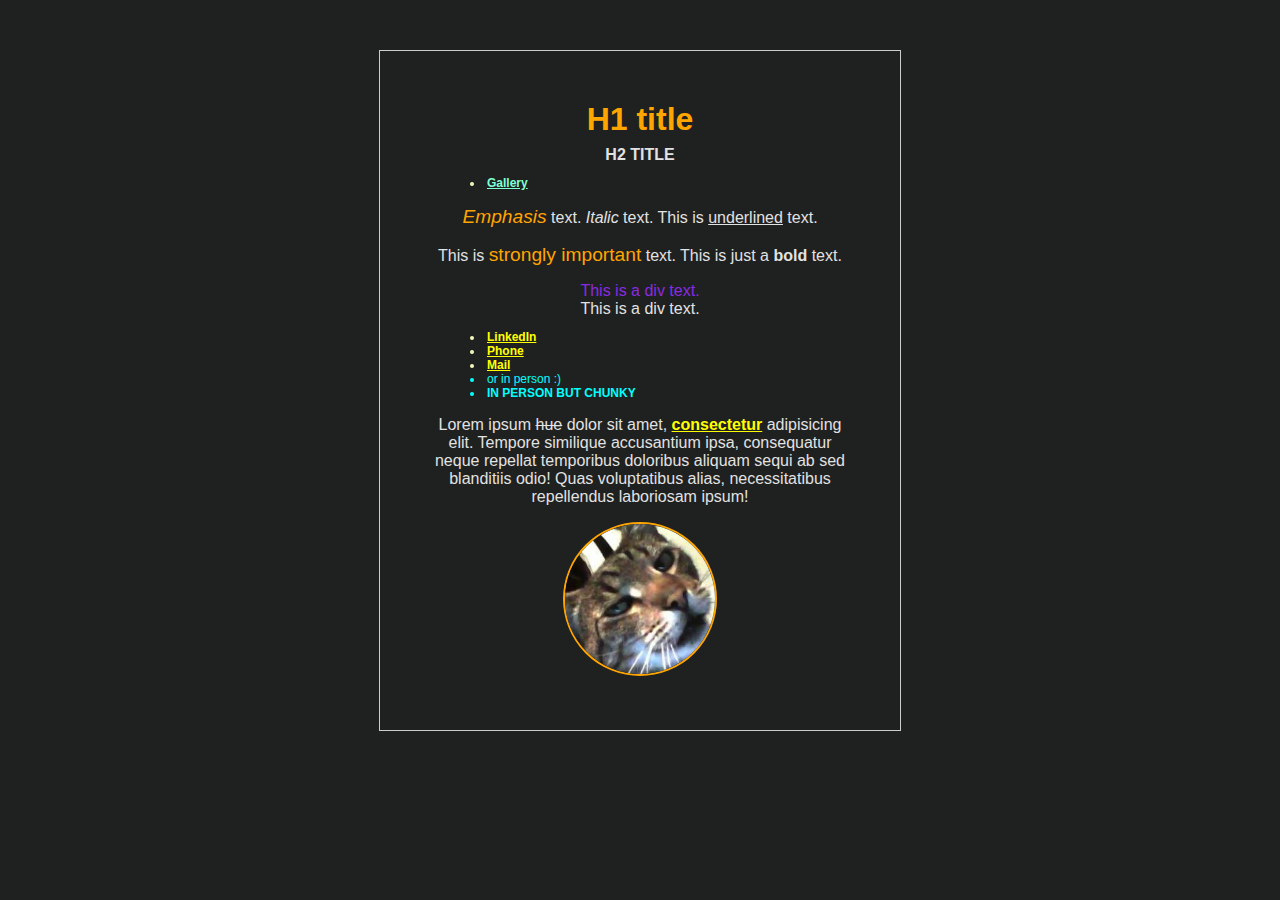
==== html/index.html @ db1150ae "Moved html files to separate folder" ====
<!DOCTYPE html>
<html lang="en">
<!-- page settings -->
<head>
    
    <!-- correct text display -->
    <meta charset="UTF-8">
    <meta http-equiv="X-UA-Compatible" content="IE=edge">
    <!-- correct zoom on devices -->
    <meta name="viewport" content="width=device-width, initial-scale=1.0">
    
    <!-- page name (displayed in browser tab) -->
    <title>My first test page 🥳 </title>

    <!-- connection to css file -->
    <link rel="stylesheet" href="../css/app.css">

</head>

<!-- page content -->
<body>

    <article>

        <header>
            <h1>H1 title</h1>
            <h2>H2 title</h2>
            <!-- <h3>H3 title</h3> -->
        </header>

        <nav>
            <ul>
                <li>
                    <a href="./gallery.html">Gallery</a>
                </li>
            </ul>
        </nav>

        <p>
            <em>Emphasis</em> text. <i>Italic</i> text.
            This is <u>underlined</u> text.
        </p>
        <p>
            This is <strong>strongly important</strong> text. 
            This is just a <b>bold</b> text. 
        </p>

        <!-- div is an elemenent without default properties or appearance unlike H1 for example -->
        <!-- no spaces before and after element -->
        <!-- div has no meaning, dont overuse -->
        <div id="test-id">
            This is a div text.
        </div>
        <div>
            This is a div text.
        </div>

        <!-- <ol start="9" reversed>
            <li>Mix flour, baking powder, sugar, and salt.</li>
            <li>In another bowl, mix eggs, milk, and oil.</li>
            <li>Stir both mixtures together.</li>
            <li>Fill muffin tray 3/4 full.</li>
            <li>Bake for 20 minutes.</li>
        </ol> -->

        <ul>
            <li><a href="https://www.linkedin.com/in/martina-smieskova/">LinkedIn</a></li>
            <li><a href="tel:+123456789">Phone</a></li>
            <li><a href="mailto:smieskova.martina@gmail.com">Mail</a></li>
            <li class="highlighted">or in person :)</li>
            <li class="highlighted chunky">in person but chunky</li>
        </ul>

        <!-- <ul>
            <li>Mix flour, baking powder, sugar, and salt.</li>
            <li>In another bowl, mix eggs, milk, and oil.</li>
            <li>Stir both mixtures together.</li>
            <li>Fill muffin tray 3/4 full.</li>
            <li>Bake for 20 minutes.</li>
        </ul> -->

        <p title="ugly text">
            Lorem ipsum <strike>hue</strike> dolor sit amet, <a href="https://google.com">consectetur</a>  adipisicing elit. Tempore similique accusantium ipsa, consequatur neque repellat temporibus doloribus aliquam sequi ab sed blanditiis odio! Quas voluptatibus alias, necessitatibus repellendus laboriosam ipsum!
        </p>

        <footer>
            <a href="https://google.com">
                <img src="../images/terry.jpg" alt="cute cat picture">
            </a>

            <!-- <a href="./images/terry.jpg">
                <img 
                    src="./images/terry.jpg" 
                    alt="cute cat picture">
            </a> -->
        </footer>

    </article>
</body>

</html>
---- css/app.css ----
strong {
        color: red;
        font-size: larger;
        font-weight: normal;
    }

    em {
        color: purple;
        font-size: larger;
    }

    body {
        background: rgb(31, 32, 32);
        color: rgb(226, 226, 226);
        font-family: Roboto, Helvetica, Arial, sans-serif;
        text-align: center;
    }

    article {
        border: 1px solid #ccc;
        padding: 50px; /* empty space inside */

        /* same sa 50px auto 50px auto  */
        /* ordering is up left down right */
        /* this form means up+down and */
        margin: 50px auto; /* margin empty space outside */

        max-width: 420px;
    }

    h1, h2, h3 {
        margin: 0;
    }

    h2 {
        font-size: 16px;
        text-transform: uppercase;
        margin-top: 8px;
    }

    h1, strong, em {
        color: orange;
    }

    a {
        color: yellow;
        font-weight: bold;
    }

    footer img {
        width: 150px;
        border-radius: 50%;
        border: 2px solid orange;
    }

    ol, ul {
        text-align: left;
        color: rgb(244, 248, 188);
        font-size: 75%;
    }

    li {
        /* bullets/dots will be alligned with text properly, e.g. in the center */
        /* in some browsers they are alligned to the left no matter the text allignment */
        list-style-position: inside;
    }

    li.highlighted {
        color: aqua;
    }

    /* will not work, ul does not have that class */
    /* ul.highlighted {
        color: aqua;
    } */

    .chunky {
        font-weight: bold;
        text-transform: uppercase;
    }

    /* hover for mouse, active for fingers */
    a:hover, a:active {
        color: palevioletred;
    }

    footer a:hover img, 
    footer a:active img {
        border-color: palevioletred;
    }

    #test-id {
        color: blueviolet;
    }

    nav a {
        color: aquamarine;
    }
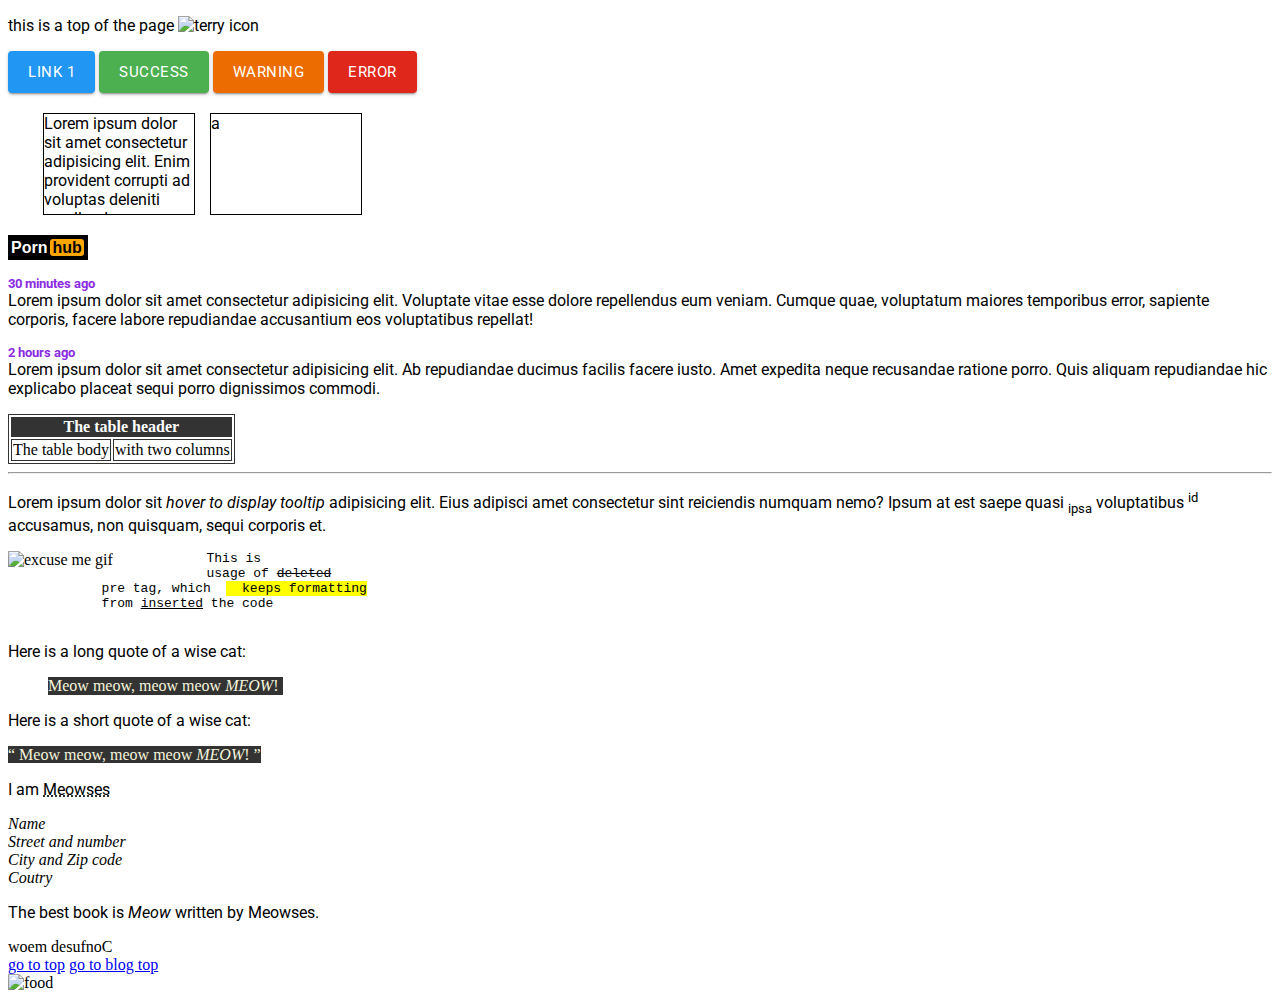
==== commit 2be8714f: "Moving files from other project" ====
--- a/html/index.html
+++ b/html/index.html
@@ -1,101 +1,135 @@
 <!DOCTYPE html>
 <html lang="en">
-<!-- page settings -->
 <head>
-    
-    <!-- correct text display -->
     <meta charset="UTF-8">
     <meta http-equiv="X-UA-Compatible" content="IE=edge">
-    <!-- correct zoom on devices -->
     <meta name="viewport" content="width=device-width, initial-scale=1.0">
     
-    <!-- page name (displayed in browser tab) -->
-    <title>My first test page 🥳 </title>
+    <link href='http://fonts.googleapis.com/css?family=Roboto' rel='stylesheet' type='text/css'>
 
-    <!-- connection to css file -->
-    <link rel="stylesheet" href="../css/app.css">
+    <!-- web icon displayed in the browser tab -->
+    <link rel="icon" href="../img/terry-icon.ico" type="image/x-icon">
+    
+    <link rel="stylesheet" href="../css/style.css">
 
+    <title>Learning more</title>
 </head>
 
-<!-- page content -->
 <body>
+    <p id="page-top">
+        this is a top of the page
+        <img src="../img/terry-icon.ico" alt="terry icon">
+    </p>
+    
+    <div class="buttons">
+        <a href="https://www.google.com/" class="btn-link" target="_blank">
+            <button class="btn" type="button">Link 1</button>
+        </a>
+        <!-- link button needs to use javascript -->
+        <!-- <button class="btn" type="button" onclick="">Link 2</button> -->
+        <button class="btn btn-success">Success</button>
+        <button class="btn btn-warning">Warning</button>
+        <button class="btn btn-error">Error</button>
+    </div>
+    
+    <div class="paragraph-wrapper">
+        <p class="test-overflow text-left">Lorem ipsum dolor sit amet consectetur adipisicing elit. Enim provident corrupti ad voluptas deleniti repellendus eos reprehenderit fugit delectus. Ducimus natus possimus deserunt molestiae nisi repellat culpa perferendis, aut error!</p>
 
-    <article>
+        <p class="test-overflow">a</p>
+    </div>
 
-        <header>
-            <h1>H1 title</h1>
-            <h2>H2 title</h2>
-            <!-- <h3>H3 title</h3> -->
-        </header>
+    <div class="full-logo" title="pornhub logo but no redirect">
+       <span>Porn</span><span class="logo-highlight">hub</span>
+    </div>
 
-        <nav>
-            <ul>
-                <li>
-                    <a href="./gallery.html">Gallery</a>
-                </li>
-            </ul>
-        </nav>
+    <p>
+        <small>30 minutes ago</small> Lorem ipsum dolor sit amet consectetur adipisicing elit. Voluptate vitae esse dolore repellendus eum veniam. Cumque quae, voluptatum maiores temporibus error, sapiente corporis, facere labore repudiandae accusantium eos voluptatibus repellat!
+    </p>
+    <p>
+        <small>2 hours ago</small> Lorem ipsum dolor sit amet consectetur adipisicing elit. Ab repudiandae ducimus facilis facere iusto. Amet expedita neque recusandae ratione porro. Quis aliquam repudiandae hic explicabo placeat sequi porro dignissimos commodi.
+    </p>
 
-        <p>
-            <em>Emphasis</em> text. <i>Italic</i> text.
-            This is <u>underlined</u> text.
-        </p>
-        <p>
-            This is <strong>strongly important</strong> text. 
-            This is just a <b>bold</b> text. 
-        </p>
+    <table>
+        <thead>
+            <tr>
+                <th colspan="2">The table header</th>
+            </tr>
+        </thead>
+        <tbody>
+            <tr>
+                <td>The table body</td>
+                <td>with two columns</td>
+            </tr>
+        </tbody>
+    </table>
 
-        <!-- div is an elemenent without default properties or appearance unlike H1 for example -->
-        <!-- no spaces before and after element -->
-        <!-- div has no meaning, dont overuse -->
-        <div id="test-id">
-            This is a div text.
-        </div>
-        <div>
-            This is a div text.
-        </div>
+    <hr>
+    
+    <p title="This is a tooltip">Lorem ipsum dolor sit <em>hover to display tooltip</em> adipisicing elit. Eius adipisci amet consectetur sint reiciendis numquam nemo? Ipsum at est saepe quasi <sub>ipsa</sub> voluptatibus <sup>id</sup> accusamus, non quisquam, sequi corporis et.</p>
 
-        <!-- <ol start="9" reversed>
-            <li>Mix flour, baking powder, sugar, and salt.</li>
-            <li>In another bowl, mix eggs, milk, and oil.</li>
-            <li>Stir both mixtures together.</li>
-            <li>Fill muffin tray 3/4 full.</li>
-            <li>Bake for 20 minutes.</li>
-        </ol> -->
+    <div>
+        <img id="excuse-me" src="../img/excuseme.gif" alt="excuse me gif">
+        <pre>
+            This is
+            usage of <del>deleted</del>
+            pre tag, which  <mark>  keeps formatting</mark>
+            from <ins>inserted</ins> the code
+        </pre>
+    </div>
 
-        <ul>
-            <li><a href="https://www.linkedin.com/in/martina-smieskova/">LinkedIn</a></li>
-            <li><a href="tel:+123456789">Phone</a></li>
-            <li><a href="mailto:smieskova.martina@gmail.com">Mail</a></li>
-            <li class="highlighted">or in person :)</li>
-            <li class="highlighted chunky">in person but chunky</li>
-        </ul>
+    <p>Here is a long quote of a wise cat:</p>
+    <blockquote class="cat-quote">
+        Meow meow, meow meow <em>MEOW</em>!
+    </blockquote>
 
-        <!-- <ul>
-            <li>Mix flour, baking powder, sugar, and salt.</li>
-            <li>In another bowl, mix eggs, milk, and oil.</li>
-            <li>Stir both mixtures together.</li>
-            <li>Fill muffin tray 3/4 full.</li>
-            <li>Bake for 20 minutes.</li>
-        </ul> -->
+    <p>Here is a short quote of a wise cat:</p>
+    <q class="cat-quote">
+        Meow meow, meow meow <em>MEOW</em>!
+    </q>
 
-        <p title="ugly text">
-            Lorem ipsum <strike>hue</strike> dolor sit amet, <a href="https://google.com">consectetur</a>  adipisicing elit. Tempore similique accusantium ipsa, consequatur neque repellat temporibus doloribus aliquam sequi ab sed blanditiis odio! Quas voluptatibus alias, necessitatibus repellendus laboriosam ipsum!
-        </p>
+    <p>
+        <!-- will underline and show description tooltip -->
+        I am <abbr title="Lord Meowses Meowser II.">Meowses</abbr>
+    </p>
 
-        <footer>
-            <a href="https://google.com">
-                <img src="../images/terry.jpg" alt="cute cat picture">
-            </a>
+    <address>
+        Name <br>
+        Street and number <br>
+        City and Zip code <br>
+        Coutry
+    </address>
 
-            <!-- <a href="./images/terry.jpg">
-                <img 
-                    src="./images/terry.jpg" 
-                    alt="cute cat picture">
-            </a> -->
-        </footer>
+    <p>
+        The best book is <cite>Meow</cite> written by Meowses.
+    </p>
 
-    </article>
+    <bdo dir="rtl">Confused meow</bdo>
+
+    <div>
+        <!-- bookmarks -->
+        <a href="#page-top">go to top</a>
+        <a href="blog.html#blog-top">go to blog top</a>
+    </div>
+    
+    <!-- responsive usage of pictures 
+        <picture>
+        <source media="(min-width: 651px, max-width: 700px)" 
+            srcset="../img/excuseme.gif">
+        <source media="(max-width: 650px)" srcset="../img/author.jpg">
+        <img src="../img/background.png" style="width:auto;">
+    </picture> -->
+    
+    <img class="food" src="../img/food.jpg" alt="food" usemap="#food-map">
+
+    <map name="food-map">
+        <area shape="circle" coords="200, 910, 165" href="https://www.google.com/" alt="soup">
+        <area shape="circle" coords="580, 910, 165" href="https://www.google.com/" alt="spaghetti">
+        <area shape="circle" coords="960, 910, 165" href="https://www.google.com/" alt="egg">
+        <area shape="circle" coords="1340, 910, 165" href="https://www.google.com/" alt="cream soup">
+        <area shape="circle" coords="1715, 910, 165" href="https://www.google.com/" alt="croissant">
+    </map>
+
+    <!-- TODO https://www.w3schools.com/html/html_tables.asp -->
+
 </body>
-
 </html>--- a/css/style.css
+++ b/css/style.css
@@ -0,0 +1,128 @@
+/* can be used for "debugging" */
+/* * {
+    outline: 1px solid black;
+} */
+
+button {
+    border: none;
+}
+
+.btn {
+    /* border: 1px solid #2196F3; */
+    background-color: #2196F3;
+    border-radius: 4px;
+    color: white;
+    text-transform: uppercase;
+    font-family: 'Roboto', sans-serif;
+    font-size: 15px;
+    line-height: 26px;
+    letter-spacing: 0.5px;
+    font-style: normal;
+    height: 42px;
+    cursor: pointer;
+    font-weight: 400;
+
+    box-shadow: 0px 3px 1px -2px rgba(0, 0, 0, 0.2),
+                0px 2px 2px rgba(0, 0, 0, 0.14),
+                0px 1px 5px rgba(0, 0, 0, 0.12);
+
+    padding: 0px 20px 0px 20px;
+}
+
+.btn-link {
+    text-decoration: none;
+}
+
+.btn-success {
+    background: #4CAF50;
+    /* border: #4CAF50; */
+}
+
+.btn-warning {
+    background: #ED6C02;
+    /* border: #ED6C02; */
+}
+
+.btn-error {
+    background: #df281b;
+    /* border: #df281b; */
+}
+
+.btn:hover {
+    background-image: linear-gradient(rgb(0 0 0/25%) 0 0);
+}
+
+.test-overflow {
+    width: 150px;
+    height: 100px;
+    border: 1px solid black;
+    overflow: auto;
+    margin: 0px 15px;
+}
+
+.full-logo {
+    background: black;
+    color: white;
+    height: fit-content;
+    font-family: Arial, Helvetica, sans-serif;
+    font-weight: bold;
+    width: fit-content;
+    padding: 4px 2px 3px 3px;
+    cursor: pointer;
+    
+}
+
+.logo-highlight {
+    background: orange;
+    color: black;
+    border-radius: 3px;
+    margin: 0px 2px 0px 3px;
+    padding: 0px 2px;
+}
+
+p {
+    font-family: 'Roboto', sans-serif;
+}
+
+small {
+    font-weight: bold;
+    color: blueviolet;
+    display: block;
+}
+
+table,
+td {
+    border: 1px solid #333;
+}
+
+thead,
+tfoot {
+    background-color: #333;
+    color: #fff;
+}
+
+.text-left {
+    float: left;
+}
+
+.paragraph-wrapper {
+    padding: 20px;
+}
+
+.cat-quote {
+    background: #333;
+    color: beige;
+    
+}
+
+blockquote.cat-quote {
+    width: 235px;
+}
+
+#excuse-me {
+    float: left;
+}
+
+area {
+    display: block;
+}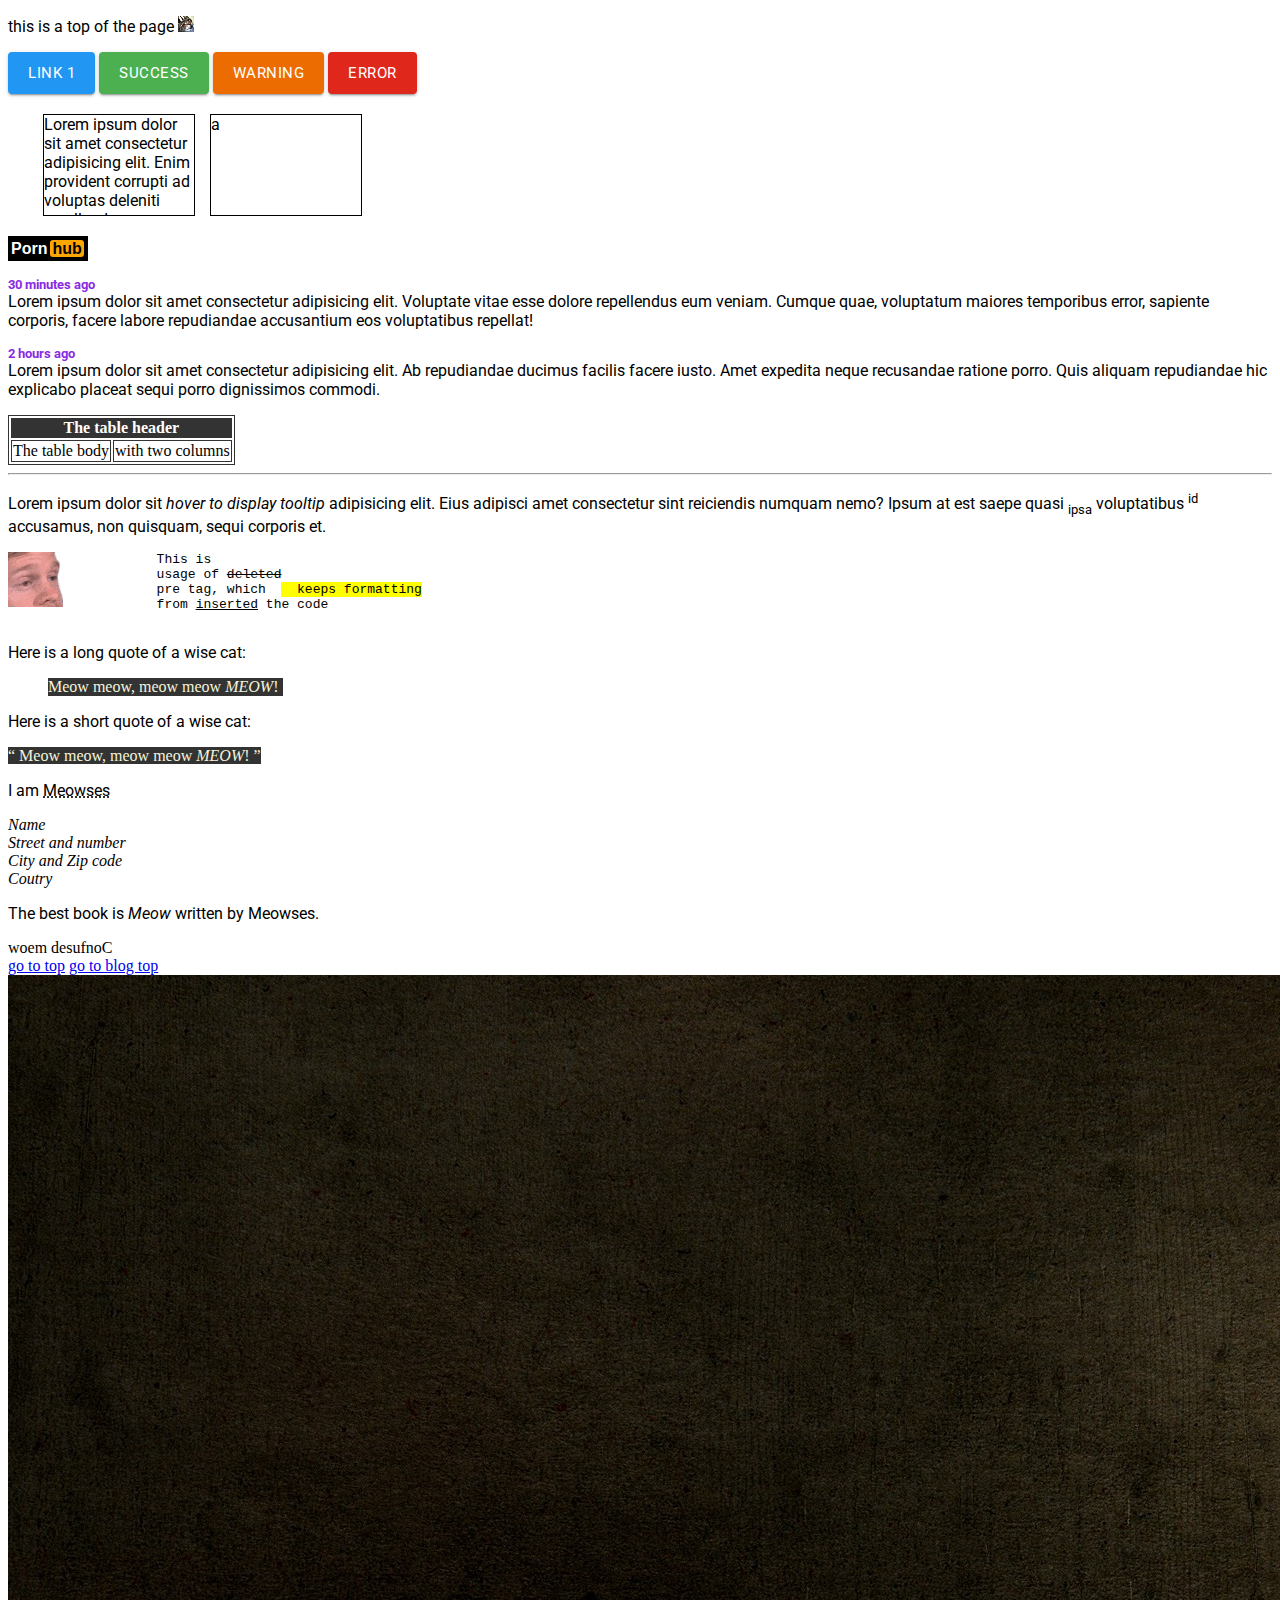
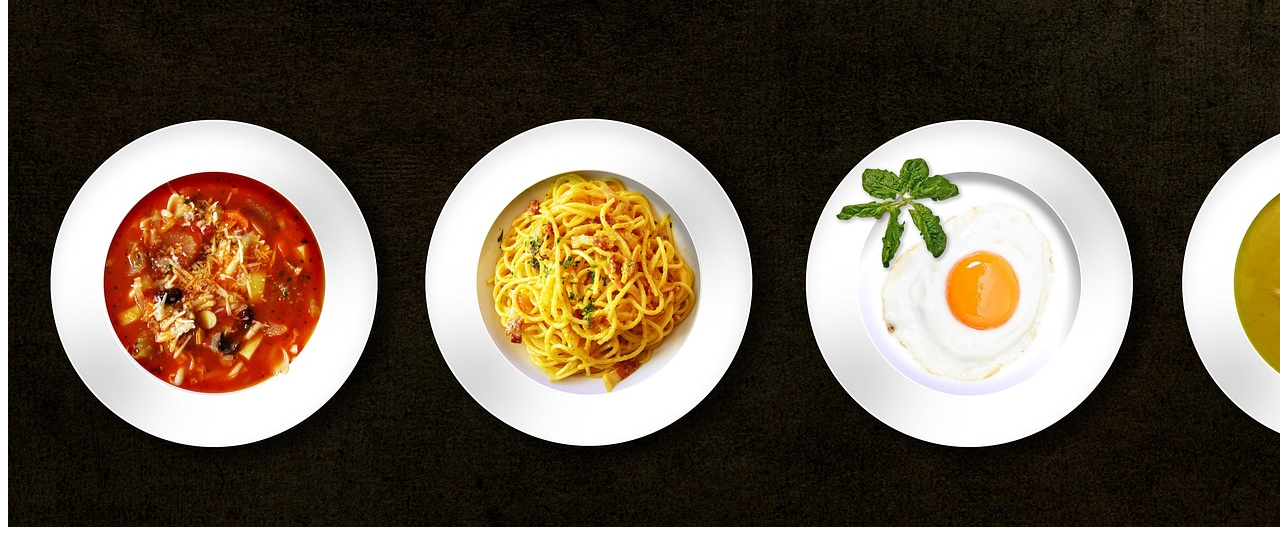
==== commit 8ca40b95: "Fixed path issues" ====
--- a/html/index.html
+++ b/html/index.html
@@ -8,7 +8,7 @@
     <link href='http://fonts.googleapis.com/css?family=Roboto' rel='stylesheet' type='text/css'>
 
     <!-- web icon displayed in the browser tab -->
-    <link rel="icon" href="../img/terry-icon.ico" type="image/x-icon">
+    <link rel="icon" href="../images/terry-icon.ico" type="image/x-icon">
     
     <link rel="stylesheet" href="../css/style.css">
 
@@ -18,7 +18,7 @@
 <body>
     <p id="page-top">
         this is a top of the page
-        <img src="../img/terry-icon.ico" alt="terry icon">
+        <img src="../images/terry-icon.ico" alt="terry icon">
     </p>
     
     <div class="buttons">
@@ -68,7 +68,7 @@
     <p title="This is a tooltip">Lorem ipsum dolor sit <em>hover to display tooltip</em> adipisicing elit. Eius adipisci amet consectetur sint reiciendis numquam nemo? Ipsum at est saepe quasi <sub>ipsa</sub> voluptatibus <sup>id</sup> accusamus, non quisquam, sequi corporis et.</p>
 
     <div>
-        <img id="excuse-me" src="../img/excuseme.gif" alt="excuse me gif">
+        <img id="excuse-me" src="../images/excuseme.gif" alt="excuse me gif">
         <pre>
             This is
             usage of <del>deleted</del>
@@ -119,7 +119,7 @@
         <img src="../img/background.png" style="width:auto;">
     </picture> -->
     
-    <img class="food" src="../img/food.jpg" alt="food" usemap="#food-map">
+    <img class="food" src="../images/food.jpg" alt="food" usemap="#food-map">
 
     <map name="food-map">
         <area shape="circle" coords="200, 910, 165" href="https://www.google.com/" alt="soup">
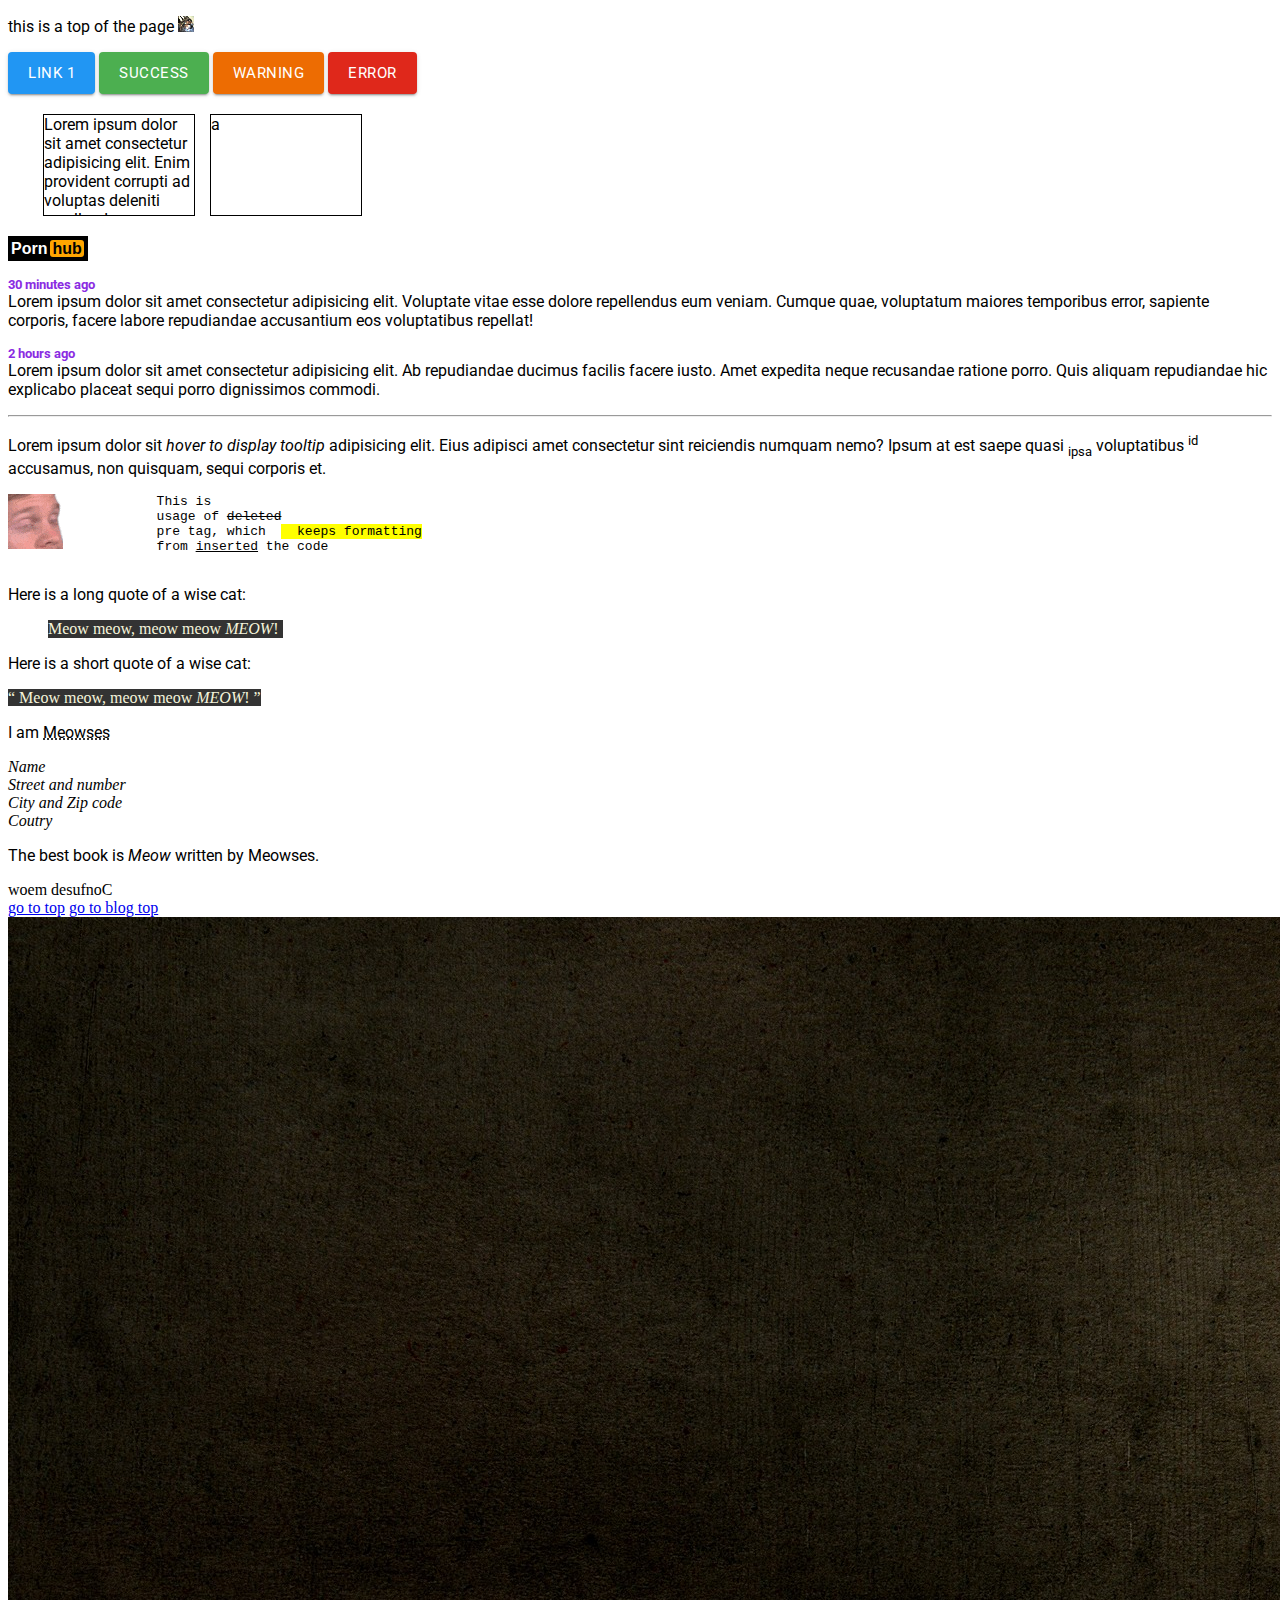
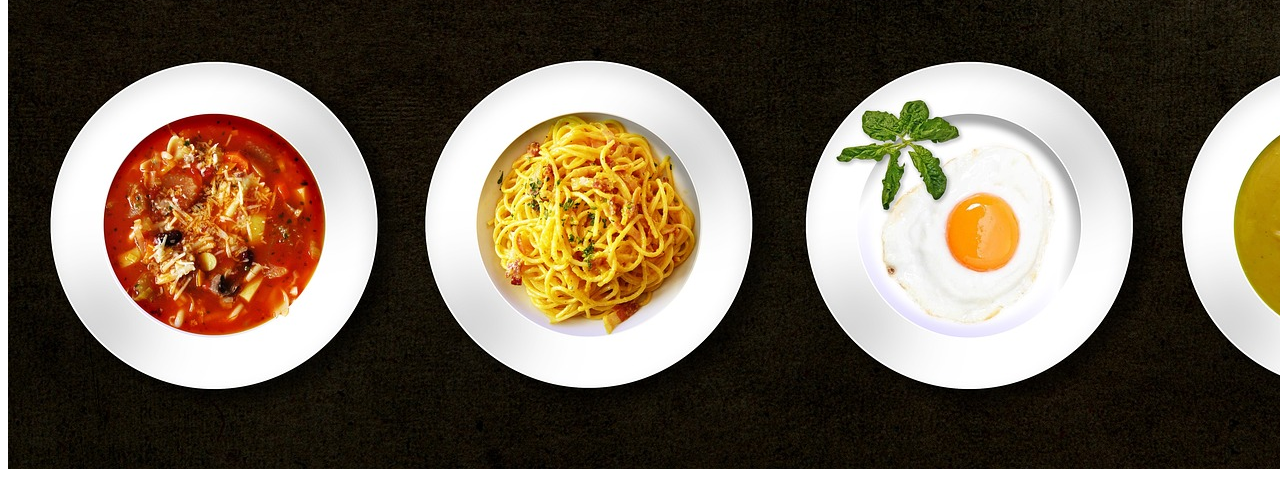
==== commit f48116d1: "Tables" ====
--- a/html/index.html
+++ b/html/index.html
@@ -48,21 +48,7 @@
     <p>
         <small>2 hours ago</small> Lorem ipsum dolor sit amet consectetur adipisicing elit. Ab repudiandae ducimus facilis facere iusto. Amet expedita neque recusandae ratione porro. Quis aliquam repudiandae hic explicabo placeat sequi porro dignissimos commodi.
     </p>
-
-    <table>
-        <thead>
-            <tr>
-                <th colspan="2">The table header</th>
-            </tr>
-        </thead>
-        <tbody>
-            <tr>
-                <td>The table body</td>
-                <td>with two columns</td>
-            </tr>
-        </tbody>
-    </table>
-
+        
     <hr>
     
     <p title="This is a tooltip">Lorem ipsum dolor sit <em>hover to display tooltip</em> adipisicing elit. Eius adipisci amet consectetur sint reiciendis numquam nemo? Ipsum at est saepe quasi <sub>ipsa</sub> voluptatibus <sup>id</sup> accusamus, non quisquam, sequi corporis et.</p>
--- a/css/style.css
+++ b/css/style.css
@@ -90,17 +90,6 @@
     display: block;
 }
 
-table,
-td {
-    border: 1px solid #333;
-}
-
-thead,
-tfoot {
-    background-color: #333;
-    color: #fff;
-}
-
 .text-left {
     float: left;
 }
